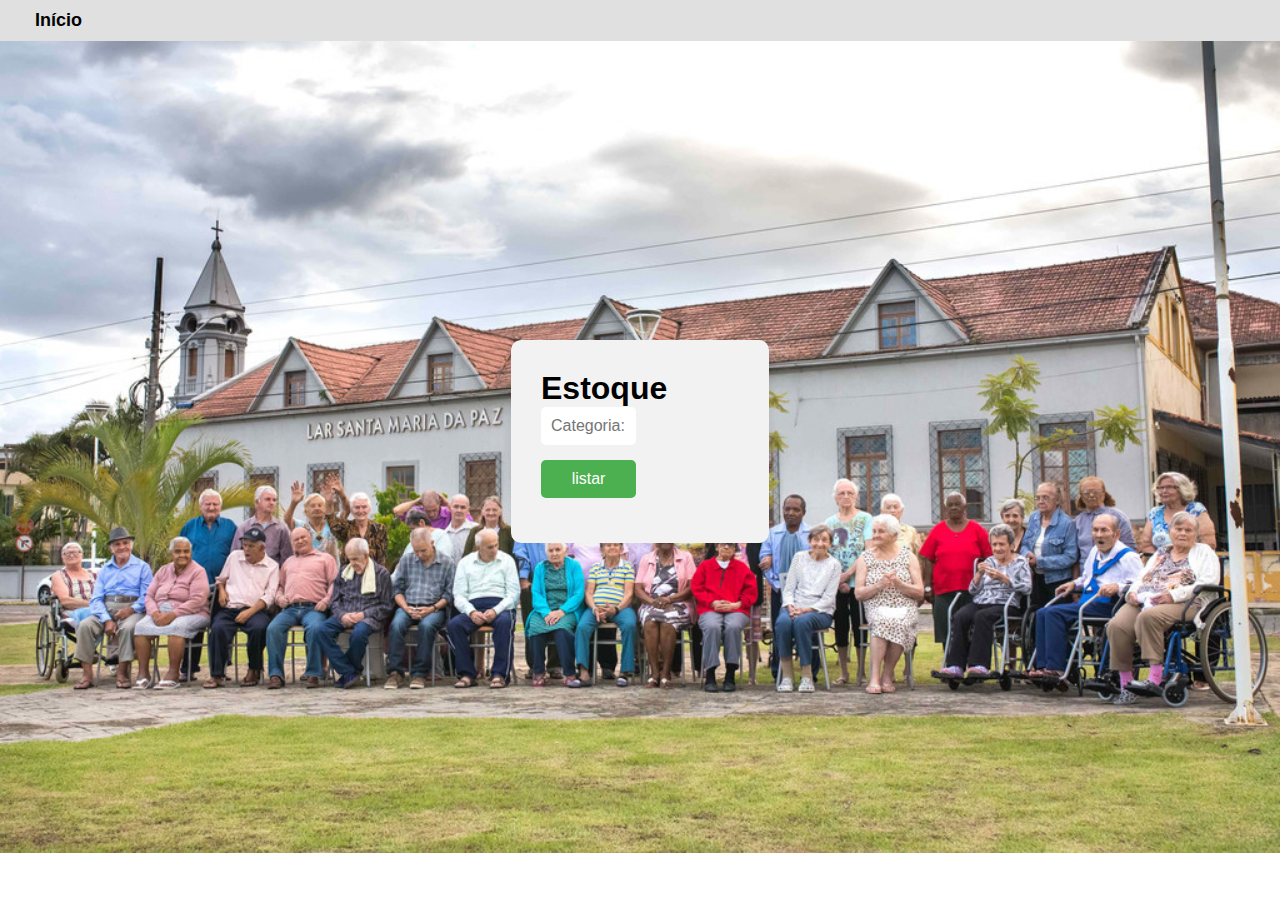
==== estoque.html @ 0c81378f "segunda versao do site" ====
<!DOCTYPE html>
<html lang="pt-br">
<head>
  <meta charset="UTF-8">
  <meta name="viewport" content="width=device-width, initial-scale=1.0">
  <title>Estoque</title>
  <link rel="stylesheet" href="style1.css">
  <script src="estoque.js" defer></script>

</head>
<body>
  <div class="header">
    <div class="logo">
    </div>
    <nav>
      <ul>
        <li><a href="index.html">Início</a></li>
        
      </ul>
    </nav>
  </div>
  <div class="registration-container">
    <div class="registration-box">

  <h1>Estoque</h1>
  <form>
    <div class="input-group">
      <div class="input-box">
        <input type="text" placeholder="Categoria:">
      </div>
    </div>
    <div class="input-group">
      <div class="input-box">
        <div class="box">
          <button id="listarEstoque">listar</button>
          <div id="listaEstoque"></div>
        </div>

      </div>
    </div>
   
  </form>
  </div>
</div>
</body>
</html>
---- style1.css ----
* {
  margin: 0;
  padding: 0;
  box-sizing: border-box;
  font-family: Helvetica, sans-serif;
}

body {
  background-image: url("assets/santamaria.jpg");
  background-repeat: no-repeat;
  box-sizing: border-box;
  background-size: 100vw;
}

.header {
  display: flex;
  align-items: center;
  background-color: #e0e0e0;
  padding: 10px 20px;
  font-weight: bold;

}

.logo img {
  height: 50px;
}

nav ul {
  list-style: none;
  display: flex;
  margin-left: auto;
}

nav ul li {
  margin: 0 15px;
}

nav ul li a {
  text-decoration: none;
  color: black;
  font-size: 18px;
}

.registration-container {
  display: flex;
  justify-content: center;
  align-items: center;
  height: calc(100vh - 100px);
}

.registration-box {
  background-color: #f2f2f2;
  padding: 30px;
  border-radius: 10px;
  box-shadow: 0 0 10px rgba(0, 0, 0, 0.1);
}

.registration-box h2 {
  text-align: center;
  margin-bottom: 20px;
}

.input-group {
  display: flex;
  justify-content: space-between;
  margin-bottom: 15px;
}

.input-box {
  width: 48%;
}

.input-box input {
  width: 100%;
  padding: 10px;
  border: none;
  border-radius: 5px;
  font-size: 16px;
}

.input-box  button {
  width: 100%;
  padding: 10px;
  border: none;
  border-radius: 5px;
  background-color: #4CAF50;
  color: white;
  font-size: 16px;
  cursor: pointer;
}

footer {
  text-align: center;
  padding: 20px;
  background-color: #e0e0e0;
  position: fixed;
  width: 100%;
  bottom: 0;
}

.login-box {
    position: absolute;
    top: 50%;
    left: 50%;
    width: 400px;
    padding: 40px;
    transform: translate(-50%, -50%);
    background: #e0e0e0;
    box-sizing: border-box;
    box-shadow: 0 15px 25px rgba(0,0,0,.6);
    border-radius: 10px;
    color: black;
  }
  
  .login-box .user-box {
    position: relative;
  }
  
  .login-box .user-box input {
    width: 100%;
    padding: 10px 0;
    font-size: 16px;
    color: black;
    margin-bottom: 30px;
    border: none;
    border-bottom: 1px solid #fff;
    outline: none;
    background: transparent;
  }
  
  .login-box .user-box label {
    position: absolute;
    top: 0;
    left: 0;
    padding: 10px 0;
    font-size: 16px;
    color: black;
    pointer-events: none;
    transition: .5s;
  }
  
  .login-box .user-box input:focus ~ label,
  .login-box .user-box input:valid ~ label {
    top: -20px;
    left: 0;
    color: black;
    font-size: 12px;
  }
  
  .login-box form a {
    position: relative;
    display: inline-block;
    padding: 10px 20px;
    color: black;
    font-size: 16px;
    text-decoration: none;
    text-transform: uppercase;
    overflow: hidden;
    transition: .5s;
    margin-top: 40px;
    letter-spacing: 4px
  }
  
  .login-box a:hover {
    background: #6e6c6e;
    color: black;
    border-radius: 5px;
    box-shadow: 0 0 5px #6e6c6e,
                0 0 25px #6e6c6e,
                0 0 50px #6e6c6e,
                0 0 100px #6e6c6e;
  }
  
  .login-box a span {
    position: absolute;
    display: block;
  }
  
  @keyframes btn-anim1 {
    0% {
      left: -100%;
    }
  
    50%,100% {
      left: 100%;
    }
  }
  
  .login-box a span:nth-child(1) {
    bottom: 2px;
    left: -100%;
    width: 100%;
    height: 2px;
    background: linear-gradient(90deg, transparent, #6e6c6e);
    animation: btn-anim1 2s linear infinite;
  }
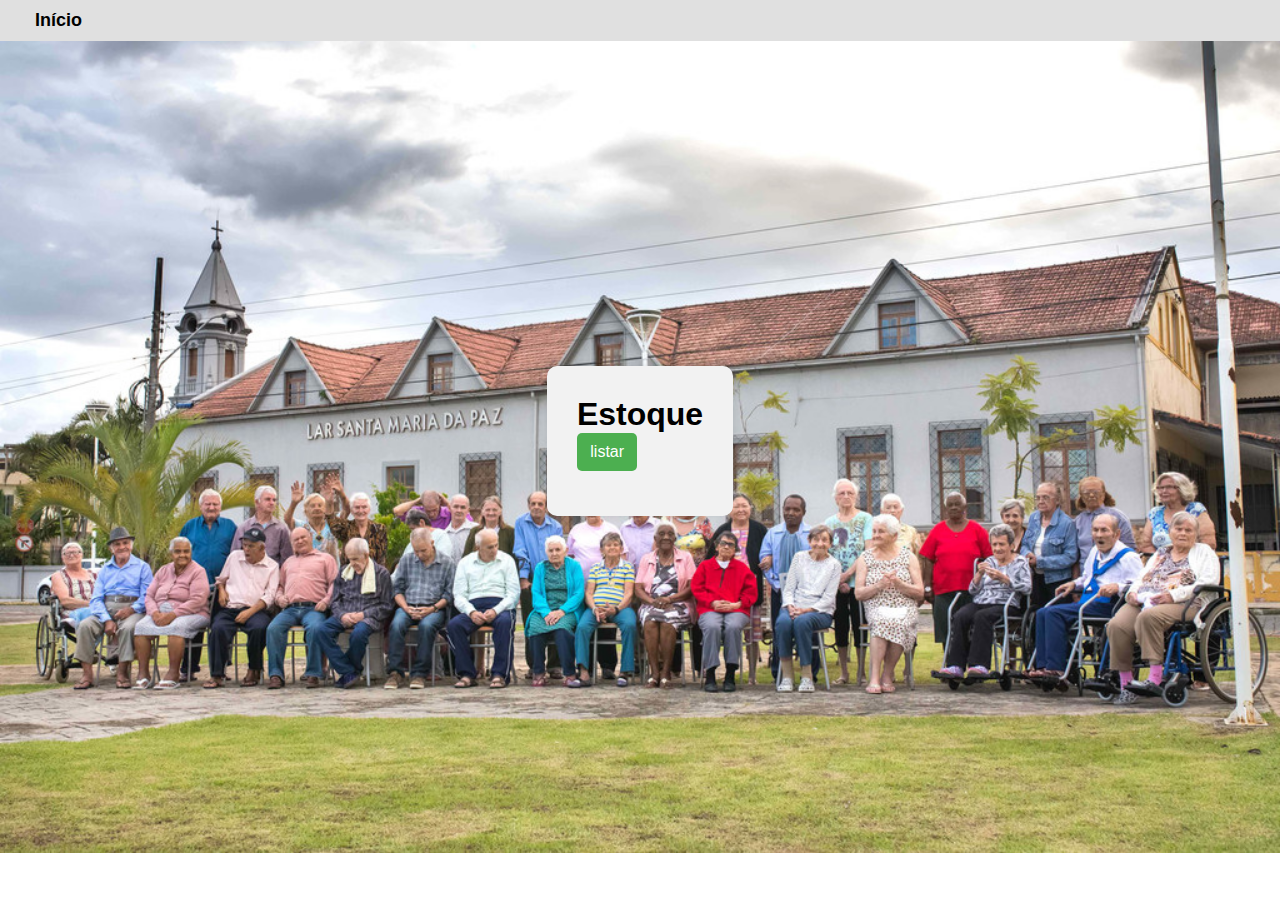
==== commit a043d915: "Sua mensagem de commit" ====
--- a/estoque.html
+++ b/estoque.html
@@ -23,12 +23,7 @@
     <div class="registration-box">
 
   <h1>Estoque</h1>
-  <form>
-    <div class="input-group">
-      <div class="input-box">
-        <input type="text" placeholder="Categoria:">
-      </div>
-    </div>
+  
     <div class="input-group">
       <div class="input-box">
         <div class="box">
@@ -39,7 +34,7 @@
       </div>
     </div>
    
-  </form>
+  
   </div>
 </div>
 </body>
--- a/style1.css
+++ b/style1.css
@@ -58,6 +58,12 @@
 .registration-box h2 {
   text-align: center;
   margin-bottom: 20px;
+}
+
+.input-group {
+  display: flex;
+  justify-content: space-between;
+  margin-bottom: 15px;
 }
 
 .input-group {
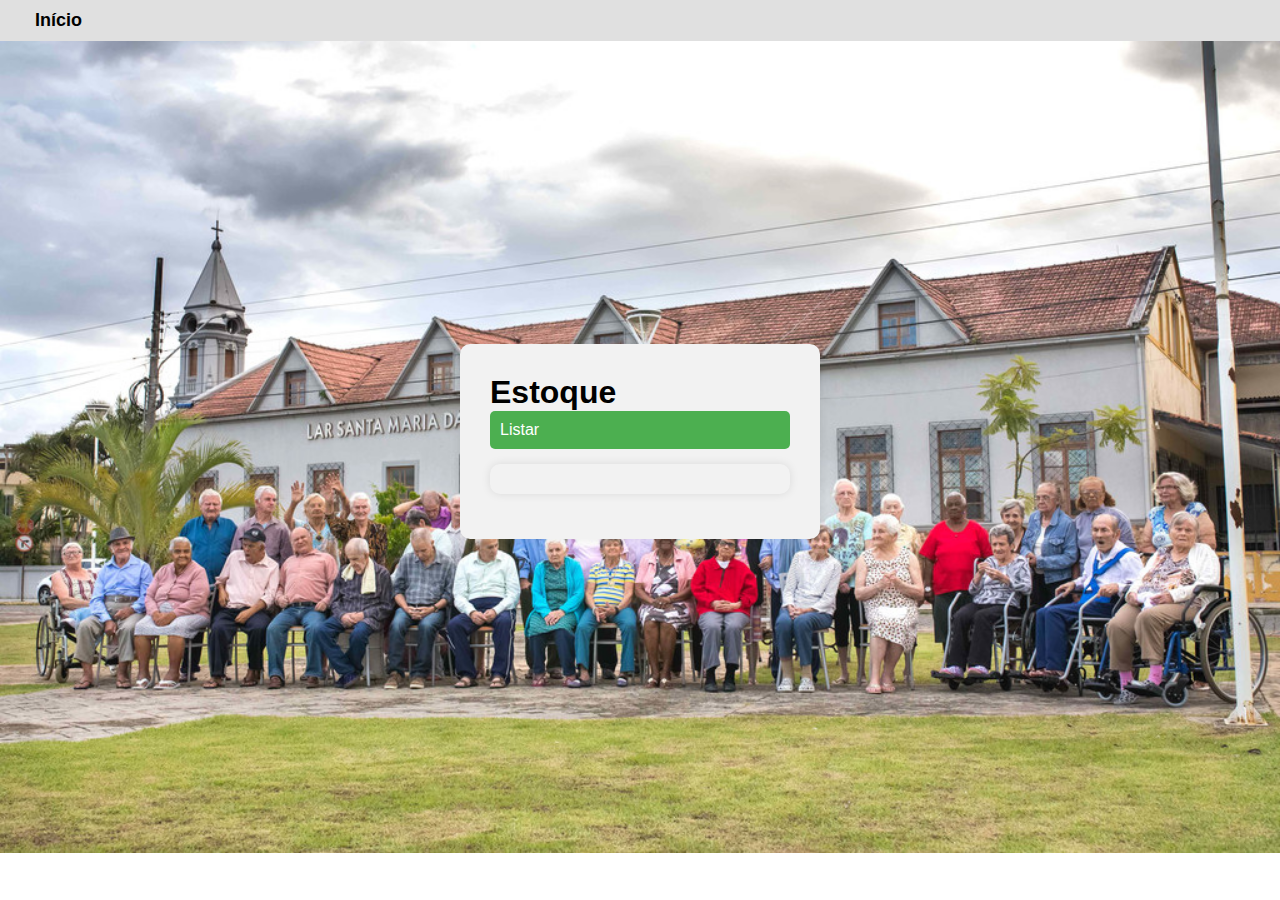
==== commit 4d82f8bc: "V.2" ====
--- a/estoque.html
+++ b/estoque.html
@@ -24,15 +24,15 @@
 
   <h1>Estoque</h1>
   
-    <div class="input-group">
-      <div class="input-box">
+  <div class="input-group">
+    <div class="input-box">
         <div class="box">
-          <button id="listarEstoque">listar</button>
-          <div id="listaEstoque"></div>
+          <center><button id="listarEstoque">Listar</button></center>
+            <div id="listaEstoque" class="lista-estoque"></div>
         </div>
+    </div>
+</div>
 
-      </div>
-    </div>
    
   
   </div>
--- a/style1.css
+++ b/style1.css
@@ -18,7 +18,6 @@
   background-color: #e0e0e0;
   padding: 10px 20px;
   font-weight: bold;
-
 }
 
 .logo img {
@@ -66,14 +65,10 @@
   margin-bottom: 15px;
 }
 
-.input-group {
-  display: flex;
-  justify-content: space-between;
-  margin-bottom: 15px;
-}
-
 .input-box {
   width: 48%;
+  display: flex;
+  text-align: center;
 }
 
 .input-box input {
@@ -84,7 +79,7 @@
   font-size: 16px;
 }
 
-.input-box  button {
+.input-box button {
   width: 100%;
   padding: 10px;
   border: none;
@@ -92,7 +87,17 @@
   background-color: #4CAF50;
   color: white;
   font-size: 16px;
+  display: flex;
   cursor: pointer;
+}
+
+.lista-estoque {
+  margin-top: 15px;
+  background-color: #f2f2f2;
+  width: 300px;
+  padding: 15px;
+  border-radius: 10px;
+  box-shadow: 0 0 10px rgba(0, 0, 0, 0.1);
 }
 
 footer {
@@ -105,98 +110,98 @@
 }
 
 .login-box {
-    position: absolute;
-    top: 50%;
-    left: 50%;
-    width: 400px;
-    padding: 40px;
-    transform: translate(-50%, -50%);
-    background: #e0e0e0;
-    box-sizing: border-box;
-    box-shadow: 0 15px 25px rgba(0,0,0,.6);
-    border-radius: 10px;
-    color: black;
+  position: absolute;
+  top: 50%;
+  left: 50%;
+  width: 400px;
+  padding: 40px;
+  transform: translate(-50%, -50%);
+  background: #e0e0e0;
+  box-sizing: border-box;
+  box-shadow: 0 15px 25px rgba(0, 0, 0, 0.6);
+  border-radius: 10px;
+  color: black;
+}
+
+.login-box .user-box {
+  position: relative;
+}
+
+.login-box .user-box input {
+  width: 100%;
+  padding: 10px 0;
+  font-size: 16px;
+  color: black;
+  margin-bottom: 30px;
+  border: none;
+  border-bottom: 1px solid #fff;
+  outline: none;
+  background: transparent;
+}
+
+.login-box .user-box label {
+  position: absolute;
+  top: 0;
+  left: 0;
+  padding: 10px 0;
+  font-size: 16px;
+  color: black;
+  pointer-events: none;
+  transition: 0.5s;
+}
+
+.login-box .user-box input:focus ~ label,
+.login-box .user-box input:valid ~ label {
+  top: -20px;
+  left: 0;
+  color: black;
+  font-size: 12px;
+}
+
+.login-box form a {
+  position: relative;
+  display: inline-block;
+  padding: 10px 20px;
+  color: black;
+  font-size: 16px;
+  text-decoration: none;
+  text-transform: uppercase;
+  overflow: hidden;
+  transition: 0.5s;
+  margin-top: 40px;
+  letter-spacing: 4px;
+}
+
+.login-box a:hover {
+  background: #6e6c6e;
+  color: black;
+  border-radius: 5px;
+  box-shadow: 0 0 5px #6e6c6e,
+              0 0 25px #6e6c6e,
+              0 0 50px #6e6c6e,
+              0 0 100px #6e6c6e;
+}
+
+.login-box a span {
+  position: absolute;
+  display: block;
+}
+
+@keyframes btn-anim1 {
+  0% {
+    left: -100%;
   }
-  
-  .login-box .user-box {
-    position: relative;
+
+  50%, 100% {
+    left: 100%;
   }
-  
-  .login-box .user-box input {
-    width: 100%;
-    padding: 10px 0;
-    font-size: 16px;
-    color: black;
-    margin-bottom: 30px;
-    border: none;
-    border-bottom: 1px solid #fff;
-    outline: none;
-    background: transparent;
-  }
-  
-  .login-box .user-box label {
-    position: absolute;
-    top: 0;
-    left: 0;
-    padding: 10px 0;
-    font-size: 16px;
-    color: black;
-    pointer-events: none;
-    transition: .5s;
-  }
-  
-  .login-box .user-box input:focus ~ label,
-  .login-box .user-box input:valid ~ label {
-    top: -20px;
-    left: 0;
-    color: black;
-    font-size: 12px;
-  }
-  
-  .login-box form a {
-    position: relative;
-    display: inline-block;
-    padding: 10px 20px;
-    color: black;
-    font-size: 16px;
-    text-decoration: none;
-    text-transform: uppercase;
-    overflow: hidden;
-    transition: .5s;
-    margin-top: 40px;
-    letter-spacing: 4px
-  }
-  
-  .login-box a:hover {
-    background: #6e6c6e;
-    color: black;
-    border-radius: 5px;
-    box-shadow: 0 0 5px #6e6c6e,
-                0 0 25px #6e6c6e,
-                0 0 50px #6e6c6e,
-                0 0 100px #6e6c6e;
-  }
-  
-  .login-box a span {
-    position: absolute;
-    display: block;
-  }
-  
-  @keyframes btn-anim1 {
-    0% {
-      left: -100%;
-    }
-  
-    50%,100% {
-      left: 100%;
-    }
-  }
-  
-  .login-box a span:nth-child(1) {
-    bottom: 2px;
-    left: -100%;
-    width: 100%;
-    height: 2px;
-    background: linear-gradient(90deg, transparent, #6e6c6e);
-    animation: btn-anim1 2s linear infinite;
-  }+}
+
+.login-box a span:nth-child(1) {
+  bottom: 2px;
+  left: -100%;
+  width: 100%;
+  height: 2px;
+  background: linear-gradient(90deg, transparent, #6e6c6e);
+  animation: btn-anim1 2s linear infinite;
+}
